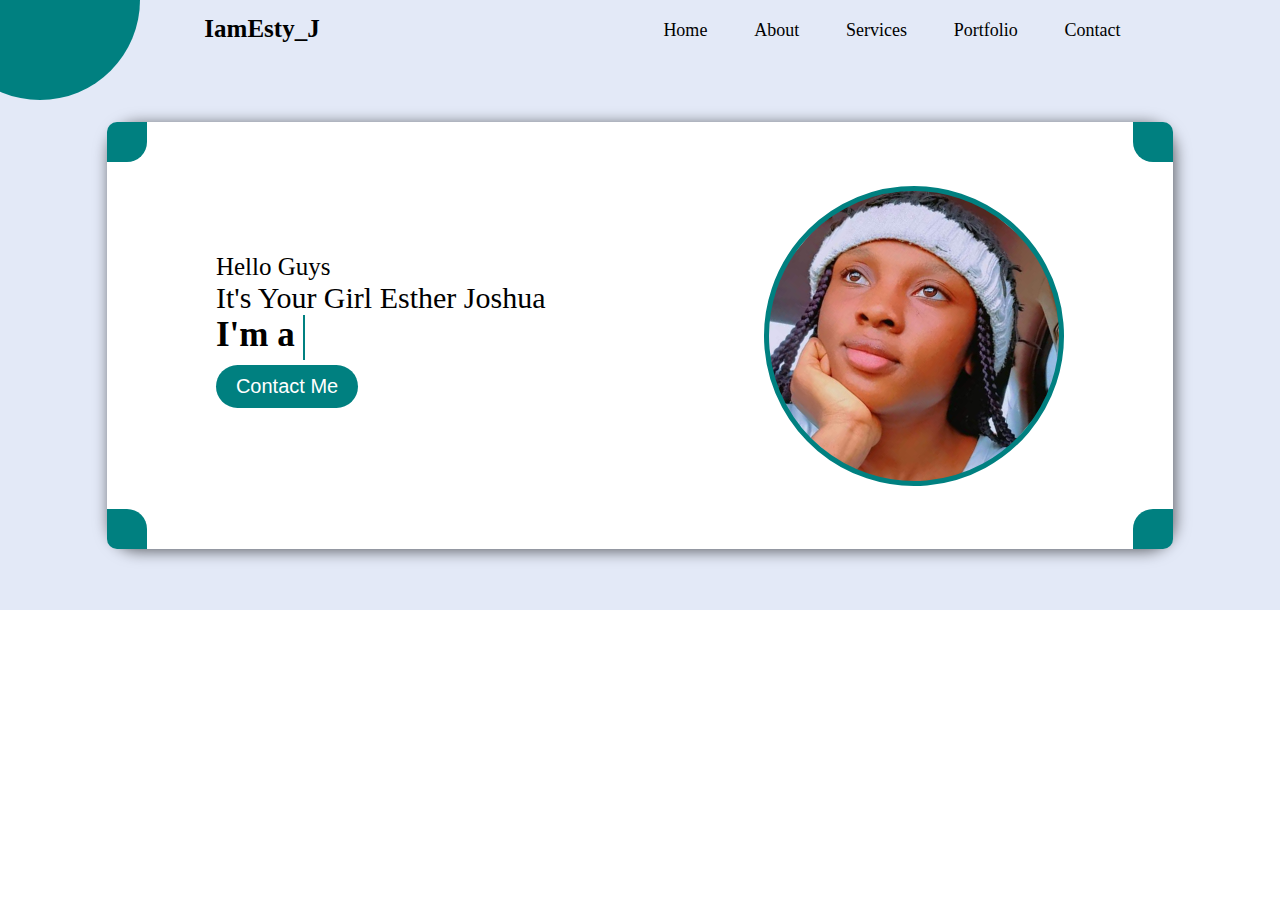
==== Portfolio/index.html @ 4dcd3ad2 "My First Website" ====
<!DOCTYPE html>
<html lang="en">
<head>
  <meta charset="UTF-8">
	<meta name="author" content="Esther Joshua">
	<meta name="description" content="I am a software engineer from Nigeria">
	<meta name="keywords" content="The best programmer in Nigeria, Website Designer, Wordpress Designer, Frontend Designer">
  <meta http-equiv="X-UA-Compatible" content="IE=edge">
  <meta name="viewport" content="width=device-width, initial-scale=1.0">
  <link rel="stylesheet" href="https://cdnjs.cloudflare.com/ajax/libs/font-awesome/4.7.0/css/font-awesome.min.css">
  <link rel="stylesheet" href="https://cdnjs.cloudflare.com/ajax/libs/font-awesome/6.4.0/css/all.min.css" integrity="sha512-iecdLmaskl7CVkqkXNQ/ZH/XLlvWZOJyj7Yy7tcenmpD1ypASozpmT/E0iPtmFIB46ZmdtAc9eNBvH0H/ZpiBw==" crossorigin="anonymous" referrerpolicy="no-referrer" />
  <link rel="stylesheet" href="https://cdnjs.cloudflare.com/ajax/libs/font-awesome/4.7.0/css/font-awesome.min.css">
  <link rel="stylesheet" href="Assets/style.css">
  <script defer src="main.js"></script>
  <title>Personal Portfolio Website</title>
</head>
<body>
  <!-- Start Preloader Area -->
	<!-- <div class="preloader-area">
		<div class="loader-box">
			<div class="loader"></div>
		</div>
	</div> -->
  
  <div id="body">
    <header>
      <nav>
        <h1>IamEsty_J</h1>
        <div id="bars">
          <i class="fa fa-bars"></i>
        </div>
        <ul>
          <li><a href="index.html">Home</a></li>
          <li><a href="about.html">About</a></li>
          <li><a href="service.html">Services</a></li>
          <li><a href="portfolio.html">Portfolio</a></li>
          <li><a href="contact.html">Contact</a></li>
        </ul>
      </nav>
    </header>
    <div class="curveAndColored"></div>
    <main id="main">
      <div class="intro">
        <h1>Hello Guys</h1>
        <p class="name">It's Your Girl Esther Joshua</p>
        <p class="text">I'm a <span class="typing"></span></p>
        <button><a href="contact.html">Contact Me</a></button>
      </div>
      <div class="imgWrap">
        <!-- <img src="Face.jpg" alt="Logo"> -->
        <div><a href="portfolio.html">Checkout My Portfolio</a></div>
      </div>

      <div class="curve-box box1"></div>
      <div class="curve-box box2"></div>
      <div class="curve-box box3"></div>
      <div class="curve-box box4"></div>
    </main>
  </div>
</body>
</html>
---- Portfolio/Assets/style.css ----
*{
  margin: 0;
  padding: 0;
  box-sizing: border-box;
  text-decoration: none;
  list-style: none;
}
body{
  /* max-width: 1200px; */
  max-width: 100vw;
  margin: 0 auto;
}
/* .preloader-area{
  background-color: teal;
  position: fixed;
  width: 100%;
  height: 100%;
  z-index: 9999;
}
.loader-box {
  position: absolute;
  left: 50%;
  top: 50%;
  transform: translate(-50%, -50%);
}
.loader {
  width: 70px;
  height: 70px;
  border-radius: 50px;
  background-color: rgba(255, 255, 255, 0.2);
  border-width: 30px;
  border-style: double;
  border-color: transparent #fff;
  transform: transform-origin(50% 50%);
  animation: loader 2s linear infinite;
}
@keyframes loader{
  0% {
    transform: rotate(0deg);
  }
  100% {
    transform: rotate(360deg);
  }
} */

#body{
  display: grid;
  grid-template-columns: repeat(12, 1fr);
  grid-template-rows: repeat(10, 1fr);
  position: relative;
  background-color: #e3e9f7;
  overflow: hidden;
}

header{
  grid-column: 1/13;
  padding: 10px;
}
header nav{
  display: flex;
  width: 100%;
  height: 100%;
  justify-content: space-around;
}
header nav h1{
  width: 20%;
  text-align: center;
  padding: 5px 0px;
  font-size: 25px;
  cursor: pointer;
  z-index: 3;
}
header nav #bars{
  width: 40px;
  height: 40px;
  display: none;
}
header nav #bars i{
  color: #000;
  font-size: 25px;
  margin: 5px auto;
}
header nav ul{
  display: flex;
  width: 40%;
  justify-content: space-around;
  transform: all 0.3s ease;
}
header nav ul li{
  padding: 10px;
  position: relative;
}

header nav ul li::after{
  position: absolute;
  content: "";
  background-color: teal;
  bottom: 0;
  left: 0;
  width: 0%;
  height: 3px;
  transition: all 0.3s ease-in-out;
}
header nav ul li:hover::after{
  width: 100%;
}

header nav ul li a{
  color: #000;
  font-size: 18px;
  transition: all 0.3s ease-in-out;
}
header nav ul li a:hover{
  color: teal;
}

/*************************************
Animate Object Ends
**************************************/
.curveAndColored{
  position: absolute;
  width: 200px;
  height: 200px;
  background-color: teal;
  border-radius: 50%;
  top: 0;
  left: 0;
  transform: translate(-30%, -50%);
}
/*************************************
Animate Object Ends
**************************************/
/* @media screen and (max-width: 930px){

} */
@media screen and (max-width: 756px) {
  #body{
    display: block;
    width: 100vw;
    height: 100vh;
  }
  header nav{
    justify-content: space-between;
  }
  header nav #bars{
    display: block;
    position: relative;
    margin-right: 15px;
  }
  header nav ul{
    position: absolute;
    flex-direction: column;
    z-index: 20;
    top: 3.5rem;
    right: 1.5rem;
    width: 0%;
    height: 0%;
    opacity: 0;
    pointer-events: none;
    border-radius: 30px;
    background-color: rgba(255, 255, 255, 0.3);
    backdrop-filter: blur(15px);
  }
  .dropDown{
    opacity: 1;
    width: 70%;
    height: 50%;
    pointer-events: all;
  }
  header nav ul li{
    display: inline;
    width: max-content;
    margin: 0 auto;
    text-align: center;
  }
}
@media screen and (max-width: 450px){
  .dropDown{
    opacity: 1;
    width: 50%;
    height: 50%;
    pointer-events: all;
  }
}

/*************************************
MAIN
**************************************/

#main{
  border-radius: 30px;
  background-color: #fff;
  display: flex;
  justify-content: space-around;
  align-items: center;
  position: relative;
  grid-column: 2/12;
  grid-row: 3/10;
  box-shadow: 2px 2px 15px rgba(0, 0, 0, 0.6);
}
#main .intro h1{
  font-size: 25px;
  font-weight: 500;
}
#main .intro button{
  margin: 10px 0px;
  padding: 10px 0px;
  font-size: 20px;
  background-color: teal;
  border-radius: 30px;
  outline: none;
  border: none;
  transition: all 0.3s ease-in-out;
}
#main .intro button:hover{
  background-color: transparent;
  border: 2px solid teal;
  scale: 0.9;
}
#main .intro button:active{
  scale: 1.2;
}
#main .intro button a{
  color: #fff;
  padding: 10px 20px;
  /* background-color: plum; */
  transition: all 0.3s ease-in-out;
}
#main .intro button a:hover{
  color: #000;
}
#main .intro .name{
  font-size: 30px;
}
#main .intro .text{
  font-size: 35px;
  font-weight: 800;
}
.typing{
  position: relative;
  color: teal;
  animation:  color 4s infinite;
  padding: 0px 5px;
  /* background-color: burlywood; */
}
.typing::before{
  content: "";
  position: absolute;
  background-color: #fff;
  padding: 3px;
  width: 100%;
  height: 100%;
  top: 0;
  left: 0;
  border-left: 2px solid teal;
  animation: animate 4s ease 0s infinite;
}
@keyframes animate {
  0%{
    left: 0;
  }
  40%, 60%{
    left: calc(100% + 1px);
  }
  100%{
    left: 0;
  }
}
@keyframes color {
  100%{
    filter: hue-rotate(360deg);
  }
}
/*************************************
Image
*************************************/
#main .imgWrap{
  width: 300px;
  height: 300px;
  background-image: url(Face.jpg);
  background-position: center;
  background-repeat: no-repeat;
  background-size: cover;
  border-radius: 50%;
  transform: rotateZ(-50deg);
  border: 5px solid teal;
}

.imgWrap div{
  width: 100%;
  height: 100%;
  border-radius: 50%;
  transition: all 0.5s ease;
  display: flex;
  justify-content: center;
  align-items: center;
  flex-direction: column;
  cursor: pointer;
  opacity: 0;
  transition: all 0.3s ease-in-out;
}
.imgWrap div:hover{
  background-color: rgba(0, 0, 0, 0.6);
  opacity: 1;
}
.imgWrap div a{
  font-size: 25px;
  color: #fff;
  transform: rotateZ(50deg);
}


.curve-box{
  width: 40px;
  height: 40px;
  position: absolute;
  background: teal;
}


.box1{
  top: 0;
  left: 0;
  border-top-left-radius: 10px;
  border-bottom-right-radius: 20px;
}
.box2{
  top: 0;
  right: 0;
  border-top-right-radius: 10px;
  border-bottom-left-radius: 20px;
}
.box3{
  bottom: 0;
  left: 0;
  border-bottom-left-radius: 10px;
  border-top-right-radius: 20px;
}
.box4{
  bottom: 0;
  right: 0;
  border-bottom-right-radius: 10px;
  border-top-left-radius: 20px;
}
@media screen and (max-width: 930px){
  #main .imgWrap{
    width: 260px;
    height: 260px;
  }
}

@media screen and (max-width: 860px){
  #main .imgWrap{
    width: 250px;
    height: 250px;
  }
}
@media screen and (max-width: 830px){
  #main .intro .name{
    font-size: 23px;
  }
  #main .intro .text{
    font-size: 27px;
  }
}
@media screen and (max-width: 756px) {
  #main{
    width: 90%;
    height: 90%;
    margin: 0px auto;
    flex-direction: column;
    overflow: hidden;
  }
  #main .imgWrap{
    width: 250px;
    height: 250px;
  }
  #main .intro{
    text-align: center;
  }
  #main .intro .text{
    text-align: left;
  }
}

@media screen and (max-width: 460px){
  #main .intro h1{
    font-size: 24px;
    font-weight: 700;
  }
  header nav h1{
    color: #fff;
  }
  #main .intro .name{
    font-size: 23px;
  }
  #main .intro .text{
    font-size: 27px;
    font-weight: 800;
  }
}

@media screen and (max-width: 400px) {
  #main .imgWrap{
    width: 225px;
    height: 225px;
  }
  #main .intro{
    text-align: center;
  }
  #main .intro h1{
    font-size: 20px;
    font-weight: 700;
  }
  #main .intro p:nth-child(2){
    font-size: 20px;
  }
  #main .intro p:last-child{
    font-size: 25px;
    font-weight: 800;
  }
  .imgWrap div a{
    font-size: 20px;
  }
}

@media screen and (max-width: 350px){
  #main .intro h1{
    font-size: 15px;
  }
}
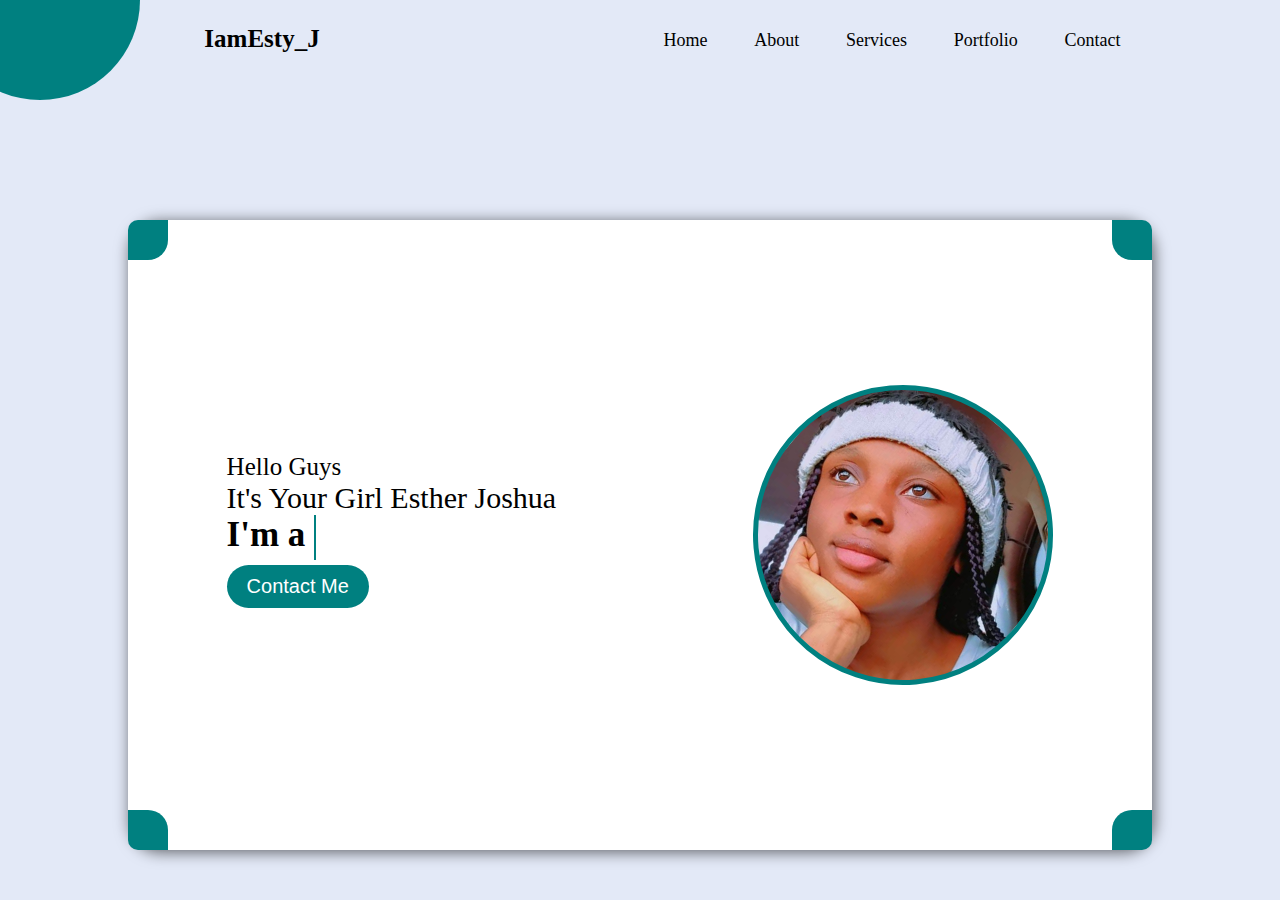
==== commit def61481: "Updating website from grid to block" ====
--- a/Portfolio/index.html
+++ b/Portfolio/index.html
@@ -7,6 +7,7 @@
 	<meta name="keywords" content="The best programmer in Nigeria, Website Designer, Wordpress Designer, Frontend Designer">
   <meta http-equiv="X-UA-Compatible" content="IE=edge">
   <meta name="viewport" content="width=device-width, initial-scale=1.0">
+  <link rel="icon" type="image/x-icon" href="Assets/icon2.png">
   <link rel="stylesheet" href="https://cdnjs.cloudflare.com/ajax/libs/font-awesome/4.7.0/css/font-awesome.min.css">
   <link rel="stylesheet" href="https://cdnjs.cloudflare.com/ajax/libs/font-awesome/6.4.0/css/all.min.css" integrity="sha512-iecdLmaskl7CVkqkXNQ/ZH/XLlvWZOJyj7Yy7tcenmpD1ypASozpmT/E0iPtmFIB46ZmdtAc9eNBvH0H/ZpiBw==" crossorigin="anonymous" referrerpolicy="no-referrer" />
   <link rel="stylesheet" href="https://cdnjs.cloudflare.com/ajax/libs/font-awesome/4.7.0/css/font-awesome.min.css">
--- a/Portfolio/Assets/style.css
+++ b/Portfolio/Assets/style.css
@@ -8,6 +8,7 @@
 body{
   /* max-width: 1200px; */
   max-width: 100vw;
+  height: 100vh;
   margin: 0 auto;
 }
 /* .preloader-area{
@@ -44,17 +45,21 @@
 } */
 
 #body{
-  display: grid;
-  grid-template-columns: repeat(12, 1fr);
-  grid-template-rows: repeat(10, 1fr);
+  display: flex;
+  flex-direction: column;
+  justify-content: space-between;
+  width: 100vw;
+  height: 100vh;
+  /* grid-template-columns: repeat(12, 1fr);
+  grid-template-rows: repeat(10, 1fr); */
   position: relative;
   background-color: #e3e9f7;
   overflow: hidden;
 }
 
 header{
-  grid-column: 1/13;
-  padding: 10px;
+  /* grid-column: 1/13; */
+  padding: 20px 10px;
 }
 header nav{
   display: flex;
@@ -188,14 +193,17 @@
 **************************************/
 
 #main{
+  width: 80%;
+  height: 70%;
   border-radius: 30px;
+  margin: 0px auto 50px;
   background-color: #fff;
   display: flex;
   justify-content: space-around;
   align-items: center;
   position: relative;
-  grid-column: 2/12;
-  grid-row: 3/10;
+  /* grid-column: 2/12;
+  grid-row: 3/10; */
   box-shadow: 2px 2px 15px rgba(0, 0, 0, 0.6);
 }
 #main .intro h1{
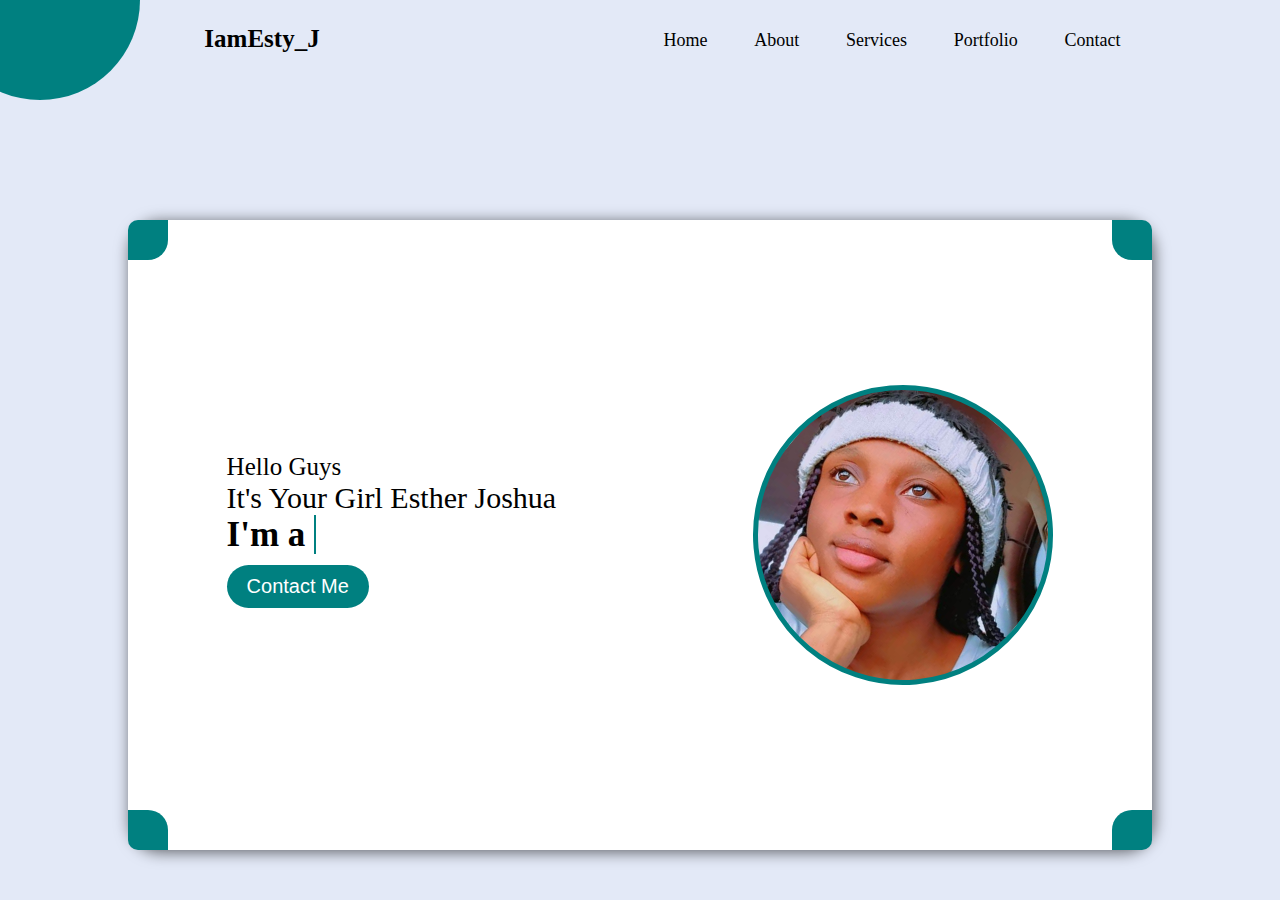
==== commit cad6aa16: "moon reading landing page" ====
--- a/Portfolio/index.html
+++ b/Portfolio/index.html
@@ -44,7 +44,7 @@
       <div class="intro">
         <h1>Hello Guys</h1>
         <p class="name">It's Your Girl Esther Joshua</p>
-        <p class="text">I'm a <span class="typing"></span></p>
+        <p class="text">I'm a <span class="typing">Web-Developer</span></p>
         <button><a href="contact.html">Contact Me</a></button>
       </div>
       <div class="imgWrap">
--- a/Portfolio/Assets/style.css
+++ b/Portfolio/Assets/style.css
@@ -120,7 +120,7 @@
 }
 
 /*************************************
-Animate Object Ends
+Animate Object Begins
 **************************************/
 .curveAndColored{
   position: absolute;
@@ -163,7 +163,7 @@
     opacity: 0;
     pointer-events: none;
     border-radius: 30px;
-    background-color: rgba(255, 255, 255, 0.3);
+    background-color: rgba(0, 128, 128, 0.7);
     backdrop-filter: blur(15px);
   }
   .dropDown{
@@ -177,6 +177,9 @@
     width: max-content;
     margin: 0 auto;
     text-align: center;
+  }
+  header nav ul li a{
+    color: #fff;
   }
 }
 @media screen and (max-width: 450px){
@@ -255,13 +258,13 @@
   content: "";
   position: absolute;
   background-color: #fff;
-  padding: 3px;
+  padding-left: 3px;
   width: 100%;
   height: 100%;
   top: 0;
   left: 0;
   border-left: 2px solid teal;
-  animation: animate 4s ease 0s infinite;
+  animation: animate 4s steps(12) 0s infinite;
 }
 @keyframes animate {
   0%{
@@ -439,3 +442,9 @@
 }
 
 
+/* @media screen and (max-width: 800px) and (max-height: 800px) {
+  
+} */
+
+
+
